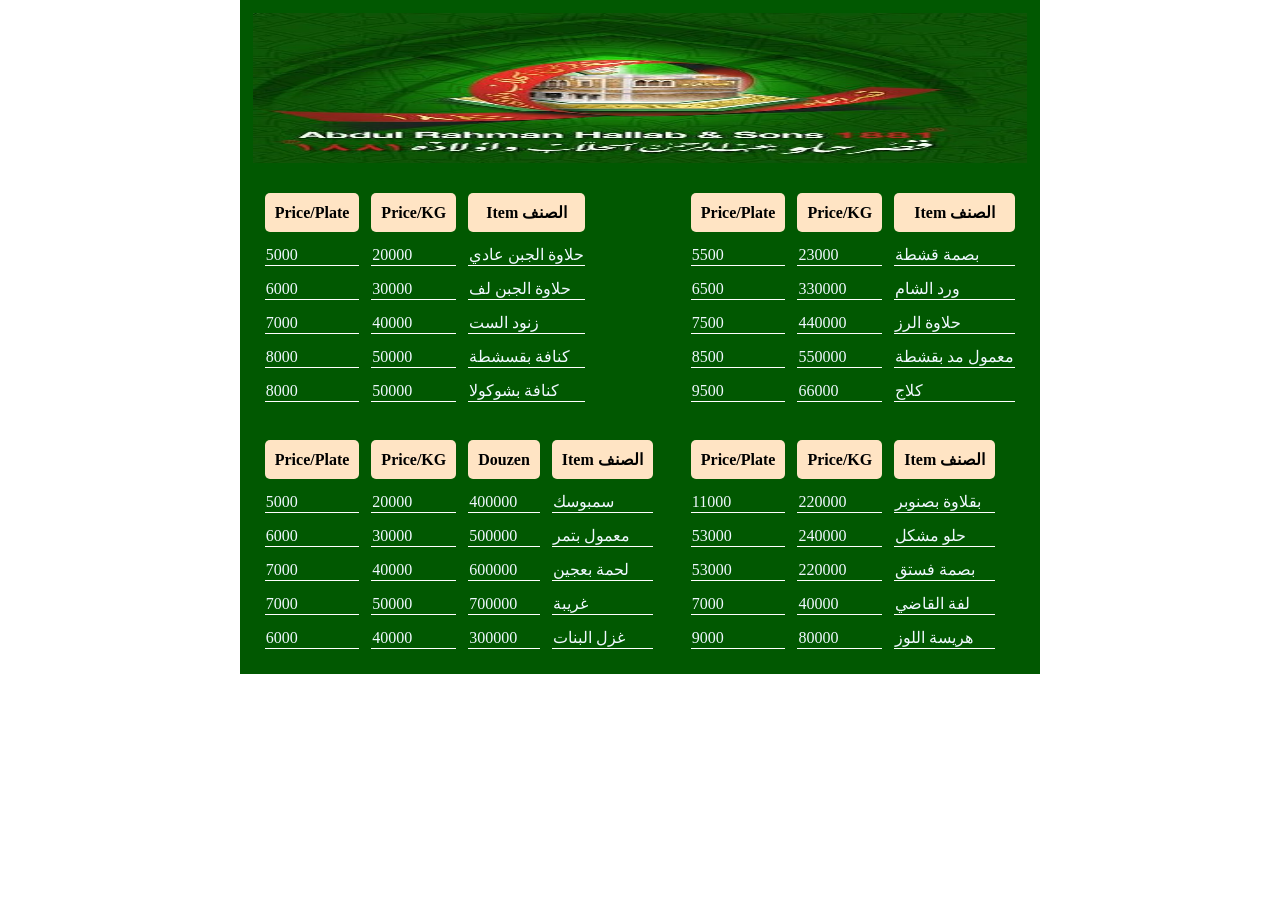
==== index.html @ f4fd94a1 "second" ====
<!DOCTYPE html>
<html lang="en">
<head>
    <meta charset="UTF-8">
    <meta http-equiv="X-UA-Compatible" content="IE=edge">
    <meta name="viewport" content="width=device-width, initial-scale=1.0">
    <link rel="stylesheet" type="text/css" href="styles.css" /> 
    <title>Al Hallab Menu</title>
</head>
<body>
<div style="background-color: rgb(1, 88, 1);">
    <table>
        <tr><td colspan="2" style="border-bottom: 0px;"><img src="al-hallab.jpg" alt="Hallab Logo" height="150px" width="100%">
        </td>
        <tr>
            <td style="border-bottom: 0px;">
                <table>
                    <tr>
                        
                        <th>Price/Plate</th>
                        <th>Price/KG</th>
                        <th>Item الصنف</th>
                    </tr>
                    <tr>
                        <td>5000</td>
                        <td>20000</td>
                        <td>  حلاوة الجبن عادي</td>
                        
                    </tr>
                    <tr>
                        <td>6000</td>
                        <td>30000</td>
                        <td> حلاوة الجبن لف</td>
                        
                    </tr>
                    <tr>
                        <td>7000</td>
                        <td>40000</td>
                        <td>زنود الست</td>
                        
                    </tr>

                    <tr>
                        <td>8000</td>
                        <td>50000</td>
                        <td>كنافة بقسشطة</td>
                    </tr>

                    <tr>
                        <td>8000</td>
                        <td>50000</td>
                        <td>كنافة بشوكولا</td>
                    </tr>
                </table>
            </td>

            <td style="border-bottom: 0px;">
                <table>
                    <tr>
                        <th>Price/Plate</th>
                        <th>Price/KG</th>
                        <th>Item الصنف</th>
                    </tr>
                    <tr>
                        <td>5500</td>
                        <td>23000</td>
                        <td> بصمة قشطة</td>
                    </tr>
                    <tr>
                        <td>6500</td>
                        <td>330000</td>
                        <td>ورد الشام</td> 
                    </tr>
                    <tr>
                        <td>7500</td>
                        <td>440000</td>
                        <td>حلاوة الرز</td>                           
                    </tr>
                    <tr>
                        <td>8500</td>
                        <td>550000</td>
                        <td>معمول مد بقشطة</td>                      
                    </tr>
                    <tr>
                            <td>9500</td>
                            <td>66000</td>
                            <td>كلاج</td>
                    </tr>
                </table>
            </td>
        </tr>


        <tr>
            <td style="border-bottom: 0px;">
                <table>
                    <tr>
                        <th>Price/Plate</th>
                        <th>Price/KG</th>
                        <th> Douzen</th>
                        <th>Item الصنف</th>
                    </tr>
                    <tr>
                        <td>5000</td>
                        <td>20000</td>
                        <td>400000</td>
                        <td>سمبوسك</td>
                    </tr>
                    <tr>
                        <td>6000</td>
                        <td>30000</td>
                        <td>500000</td>
                        <td>معمول بتمر</td>
                    </tr>
                    <tr>
                        <td>7000</td>
                        <td>40000</td>
                        <td>600000</td>
                        <td> لحمة بعجين</td>
                    </tr>
                    <tr>
                        <td>7000</td>
                        <td>50000</td>
                        <td>700000</td>
                        <td>غريبة</td>
                    </tr>
                    <tr>
                        <td>6000</td>
                        <td>40000</td>
                        <td>300000</td>
                        <td>غزل البنات</td>
                    </tr>
                </table>
            </td>

            <td style="border-bottom: 0px;">
                <table>
                    <tr>
                        <th>Price/Plate</th>
                        <th>Price/KG</th>
                        <th>Item الصنف</th>
                    </tr>
                    <tr>
                        <td>11000</td>
                        <td>220000</td>
                        <td>بقلاوة بصنوبر</td>
                    </tr>
                    <tr>
                        <td>53000</td>
                        <td>240000</td>
                        <td>حلو مشكل</td>
                    </tr>
                    <tr>
                        <td>53000</td>
                        <td>220000</td>
                        <td>بصمة فستق</td>
                    </tr>
                    <tr>
                        <td>7000</td>
                        <td>40000</td>
                        <td>لفة القاضي</td>
                    </tr>
                    <tr>
                        <td>9000</td>
                        <td>80000</td>
                        <td>هريسة اللوز</td> 
                    </tr>
                </table>
            </td>
        </tr>
    </table>
</div>
</body>
</html>
---- styles.css ----
table {
  border-spacing: 12px;
}

th {
background-color: bisque;
color:black ;
border-radius: 5px;
padding: 10px;
}

td {
    border-bottom: 1px solid white;
    border-collapse: collapse;
    color: aliceblue;
  }

body{
/* background-color: darkgreen; */
align-content: center;
height: 100%;
width: 100%;

display: table-cell;
vertical-align: middle;

}  

html {
  display: table;
  margin: auto;
}

div.image {
  position:fixed;
}
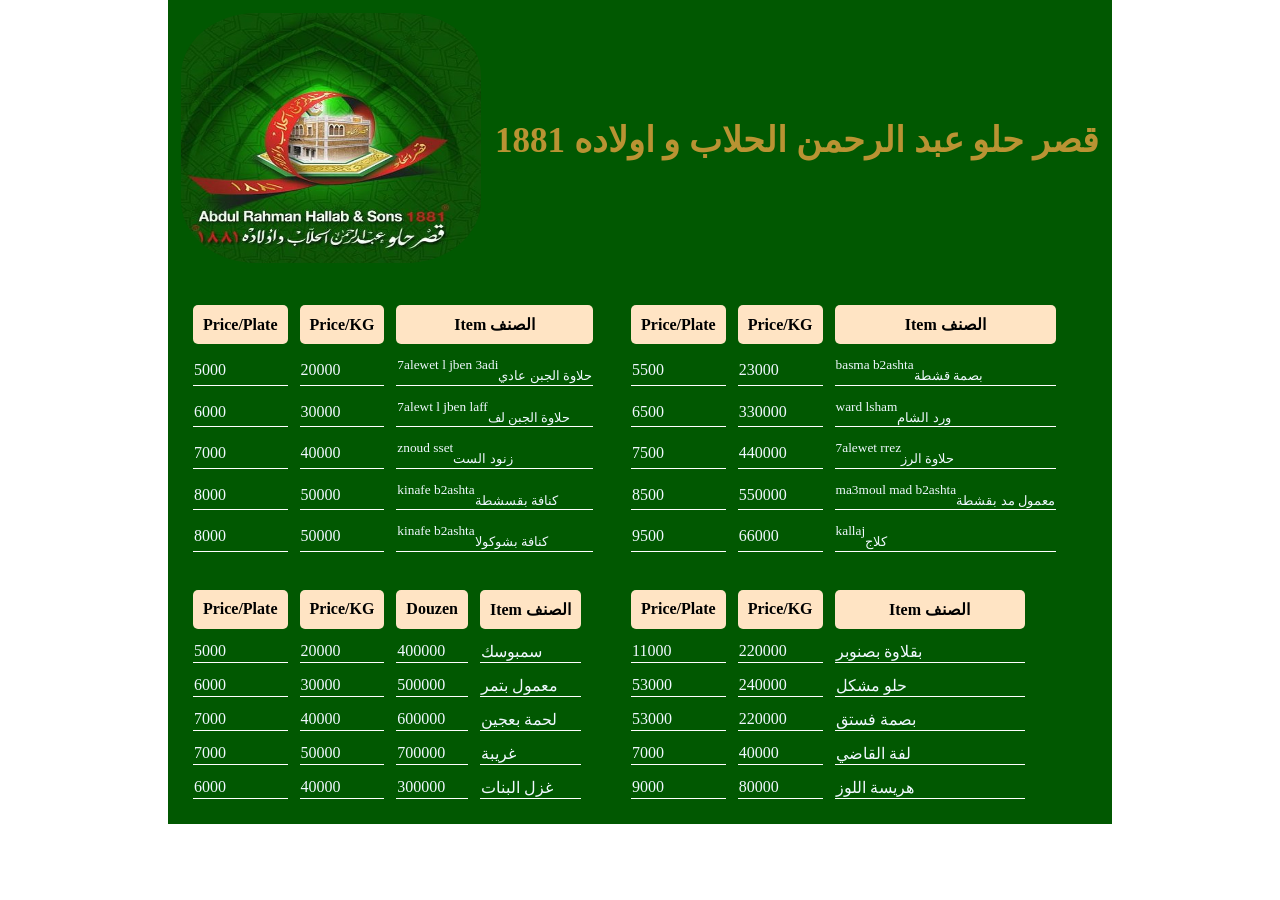
==== commit 1a671db3: "third commit" ====
--- a/index.html
+++ b/index.html
@@ -9,9 +9,17 @@
 </head>
 <body>
 <div style="background-color: rgb(1, 88, 1);">
+        <table>
+            <tr>
+                <td style="border-bottom: 0px;">
+                    <img src="al-hallab.jpg" alt="Hallab Logo" >
+                <td style="border-bottom: 0px;">
+                    <h1 style="text-align: right;">قصر حلو عبد الرحمن الحلاب و اولاده 1881</h1>
+                </td>
+                </td>
+            </tr>
+        </table>
     <table>
-        <tr><td colspan="2" style="border-bottom: 0px;"><img src="al-hallab.jpg" alt="Hallab Logo" height="150px" width="100%">
-        </td>
         <tr>
             <td style="border-bottom: 0px;">
                 <table>
@@ -24,32 +32,32 @@
                     <tr>
                         <td>5000</td>
                         <td>20000</td>
-                        <td>  حلاوة الجبن عادي</td>
+                        <td>  <sup>7alewet l jben 3adi</sup><sub>حلاوة الجبن عادي</sub></td>
                         
                     </tr>
                     <tr>
                         <td>6000</td>
                         <td>30000</td>
-                        <td> حلاوة الجبن لف</td>
+                        <td><sup>7alewt l jben laff</sup><sub>حلاوة الجبن لف</sub> </td>
                         
                     </tr>
                     <tr>
                         <td>7000</td>
                         <td>40000</td>
-                        <td>زنود الست</td>
+                        <td><sup>znoud sset</sup><sub>زنود الست</sub></td>
                         
                     </tr>
 
                     <tr>
                         <td>8000</td>
                         <td>50000</td>
-                        <td>كنافة بقسشطة</td>
+                        <td><sup>kinafe b2ashta</sup><sub>كنافة بقسشطة</sub></td>
                     </tr>
 
                     <tr>
                         <td>8000</td>
                         <td>50000</td>
-                        <td>كنافة بشوكولا</td>
+                        <td><sup>kinafe b2ashta</sup><sub>كنافة بشوكولا</sub></td>
                     </tr>
                 </table>
             </td>
@@ -64,27 +72,27 @@
                     <tr>
                         <td>5500</td>
                         <td>23000</td>
-                        <td> بصمة قشطة</td>
+                        <td> <sup>basma b2ashta</sup><sub>بصمة قشطة</sub></td>
                     </tr>
                     <tr>
                         <td>6500</td>
                         <td>330000</td>
-                        <td>ورد الشام</td> 
+                        <td><sup>ward lsham</sup><sub>ورد الشام</sub></td> 
                     </tr>
                     <tr>
                         <td>7500</td>
                         <td>440000</td>
-                        <td>حلاوة الرز</td>                           
+                        <td><sup>7alewet rrez</sup><sub>حلاوة الرز</sub></td>                           
                     </tr>
                     <tr>
                         <td>8500</td>
                         <td>550000</td>
-                        <td>معمول مد بقشطة</td>                      
+                        <td><sup>ma3moul mad b2ashta</sup><sub>معمول مد بقشطة</sub></td>                      
                     </tr>
                     <tr>
-                            <td>9500</td>
-                            <td>66000</td>
-                            <td>كلاج</td>
+                        <td>9500</td>
+                        <td>66000</td>
+                        <td><sup>kallaj</sup><sub>كلاج</sub></td>
                     </tr>
                 </table>
             </td>
@@ -138,7 +146,7 @@
                     <tr>
                         <th>Price/Plate</th>
                         <th>Price/KG</th>
-                        <th>Item الصنف</th>
+                        <th style="width: 170px;">Item الصنف</th>
                     </tr>
                     <tr>
                         <td>11000</td>
--- a/styles.css
+++ b/styles.css
@@ -1,3 +1,8 @@
+h1{
+color: rgb(185, 147, 51);
+font-size:35px;
+margin: 0px;
+}
 
 table {
   border-spacing: 12px;
@@ -17,7 +22,6 @@
   }
 
 body{
-/* background-color: darkgreen; */
 align-content: center;
 height: 100%;
 width: 100%;
@@ -32,6 +36,10 @@
   margin: auto;
 }
 
-div.image {
-  position:fixed;
+
+img {
+  border-radius: 25%;
+  height: 250px;
+  width: 300px;
 }
+
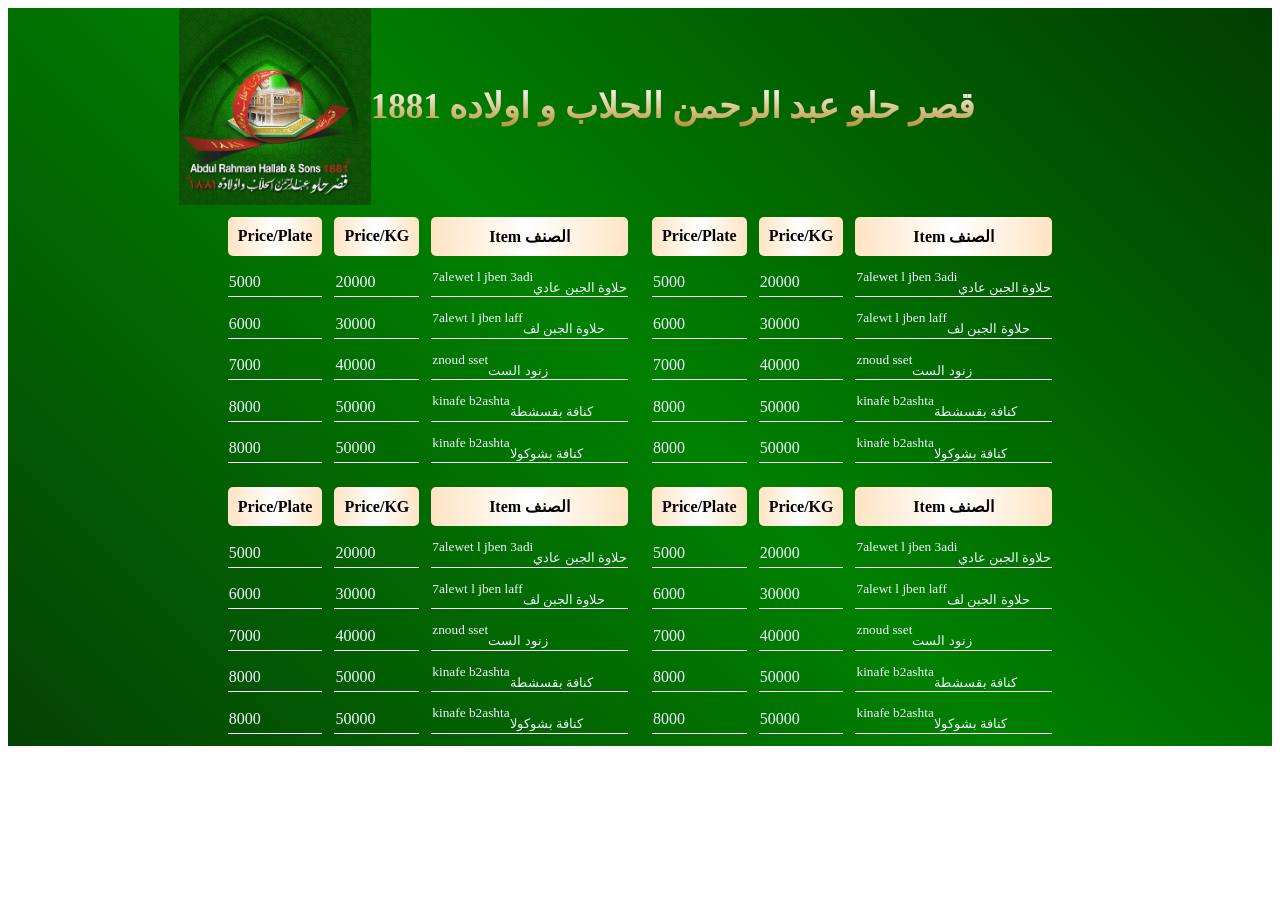
==== commit 74775afe: "adding flex display" ====
--- a/index.html
+++ b/index.html
@@ -8,175 +8,179 @@
     <title>Al Hallab Menu</title>
 </head>
 <body>
-<div style="background-color: rgb(1, 88, 1);">
-        <table>
-            <tr>
-                <td style="border-bottom: 0px;">
-                    <img src="al-hallab.jpg" alt="Hallab Logo" >
-                <td style="border-bottom: 0px;">
-                    <h1 style="text-align: right;">قصر حلو عبد الرحمن الحلاب و اولاده 1881</h1>
-                </td>
-                </td>
-            </tr>
-        </table>
-    <table>
-        <tr>
-            <td style="border-bottom: 0px;">
-                <table>
-                    <tr>
-                        
-                        <th>Price/Plate</th>
-                        <th>Price/KG</th>
-                        <th>Item الصنف</th>
-                    </tr>
-                    <tr>
-                        <td>5000</td>
-                        <td>20000</td>
-                        <td>  <sup>7alewet l jben 3adi</sup><sub>حلاوة الجبن عادي</sub></td>
-                        
-                    </tr>
-                    <tr>
-                        <td>6000</td>
-                        <td>30000</td>
-                        <td><sup>7alewt l jben laff</sup><sub>حلاوة الجبن لف</sub> </td>
-                        
-                    </tr>
-                    <tr>
-                        <td>7000</td>
-                        <td>40000</td>
-                        <td><sup>znoud sset</sup><sub>زنود الست</sub></td>
-                        
-                    </tr>
+  <div class="main-div">
+        <div class="header-container">
+            <img src="al-hallab.jpg" alt="Hallab Logo" >
+            <div class="header-title">
+                <h1>قصر حلو عبد الرحمن الحلاب و اولاده 1881</h1>
+            </div>   
+        </div> 
+        <div class="tables-div">
+            <div class="above-div">
+                <div>
+                    <table>
+                        <tr>
+                            <th>Price/Plate</th>
+                            <th>Price/KG</th>
+                            <th>Item الصنف</th>
+                        </tr>
+                        <tr>
+                            <td>5000</td>
+                            <td>20000</td>
+                            <td>  <sup>7alewet l jben 3adi</sup><sub>حلاوة الجبن عادي</sub></td>
+                        </tr>
+                        <tr>
+                            <td>6000</td>
+                            <td>30000</td>
+                            <td><sup>7alewt l jben laff</sup><sub>حلاوة الجبن لف</sub> </td>
+                            
+                        </tr>
+                        <tr>
+                            <td>7000</td>
+                            <td>40000</td>
+                            <td><sup>znoud sset</sup><sub>زنود الست</sub></td>
+                        </tr>
 
-                    <tr>
-                        <td>8000</td>
-                        <td>50000</td>
-                        <td><sup>kinafe b2ashta</sup><sub>كنافة بقسشطة</sub></td>
-                    </tr>
+                        <tr>
+                            <td>8000</td>
+                            <td>50000</td>
+                            <td><sup>kinafe b2ashta</sup><sub>كنافة بقسشطة</sub></td>
+                        </tr>
 
-                    <tr>
-                        <td>8000</td>
-                        <td>50000</td>
-                        <td><sup>kinafe b2ashta</sup><sub>كنافة بشوكولا</sub></td>
-                    </tr>
-                </table>
-            </td>
+                        <tr>
+                            <td>8000</td>
+                            <td>50000</td>
+                            <td><sup>kinafe b2ashta</sup><sub>كنافة بشوكولا</sub></td>
+                        </tr>
+                    </table>
+                </div> 
+                
+                <div>
+                    <table>
+                        <tr>
+                            
+                            <th>Price/Plate</th>
+                            <th>Price/KG</th>
+                            <th>Item الصنف</th>
+                        </tr>
+                        <tr>
+                            <td>5000</td>
+                            <td>20000</td>
+                            <td>  <sup>7alewet l jben 3adi</sup><sub>حلاوة الجبن عادي</sub></td>
+                            
+                        </tr>
+                        <tr>
+                            <td>6000</td>
+                            <td>30000</td>
+                            <td><sup>7alewt l jben laff</sup><sub>حلاوة الجبن لف</sub> </td>
+                            
+                        </tr>
+                        <tr>
+                            <td>7000</td>
+                            <td>40000</td>
+                            <td><sup>znoud sset</sup><sub>زنود الست</sub></td>
+                            
+                        </tr>
 
-            <td style="border-bottom: 0px;">
-                <table>
-                    <tr>
-                        <th>Price/Plate</th>
-                        <th>Price/KG</th>
-                        <th>Item الصنف</th>
-                    </tr>
-                    <tr>
-                        <td>5500</td>
-                        <td>23000</td>
-                        <td> <sup>basma b2ashta</sup><sub>بصمة قشطة</sub></td>
-                    </tr>
-                    <tr>
-                        <td>6500</td>
-                        <td>330000</td>
-                        <td><sup>ward lsham</sup><sub>ورد الشام</sub></td> 
-                    </tr>
-                    <tr>
-                        <td>7500</td>
-                        <td>440000</td>
-                        <td><sup>7alewet rrez</sup><sub>حلاوة الرز</sub></td>                           
-                    </tr>
-                    <tr>
-                        <td>8500</td>
-                        <td>550000</td>
-                        <td><sup>ma3moul mad b2ashta</sup><sub>معمول مد بقشطة</sub></td>                      
-                    </tr>
-                    <tr>
-                        <td>9500</td>
-                        <td>66000</td>
-                        <td><sup>kallaj</sup><sub>كلاج</sub></td>
-                    </tr>
-                </table>
-            </td>
-        </tr>
+                        <tr>
+                            <td>8000</td>
+                            <td>50000</td>
+                            <td><sup>kinafe b2ashta</sup><sub>كنافة بقسشطة</sub></td>
+                        </tr>
 
+                        <tr>
+                            <td>8000</td>
+                            <td>50000</td>
+                            <td><sup>kinafe b2ashta</sup><sub>كنافة بشوكولا</sub></td>
+                        </tr>
+                    </table>
+                </div>
+            </div>
 
-        <tr>
-            <td style="border-bottom: 0px;">
-                <table>
-                    <tr>
-                        <th>Price/Plate</th>
-                        <th>Price/KG</th>
-                        <th> Douzen</th>
-                        <th>Item الصنف</th>
-                    </tr>
-                    <tr>
-                        <td>5000</td>
-                        <td>20000</td>
-                        <td>400000</td>
-                        <td>سمبوسك</td>
-                    </tr>
-                    <tr>
-                        <td>6000</td>
-                        <td>30000</td>
-                        <td>500000</td>
-                        <td>معمول بتمر</td>
-                    </tr>
-                    <tr>
-                        <td>7000</td>
-                        <td>40000</td>
-                        <td>600000</td>
-                        <td> لحمة بعجين</td>
-                    </tr>
-                    <tr>
-                        <td>7000</td>
-                        <td>50000</td>
-                        <td>700000</td>
-                        <td>غريبة</td>
-                    </tr>
-                    <tr>
-                        <td>6000</td>
-                        <td>40000</td>
-                        <td>300000</td>
-                        <td>غزل البنات</td>
-                    </tr>
-                </table>
-            </td>
+            <div class="below-div">
+                <div>
+                    <table>
+                        <tr>
+                            
+                            <th>Price/Plate</th>
+                            <th>Price/KG</th>
+                            <th>Item الصنف</th>
+                        </tr>
+                        <tr>
+                            <td>5000</td>
+                            <td>20000</td>
+                            <td>  <sup>7alewet l jben 3adi</sup><sub>حلاوة الجبن عادي</sub></td>
+                            
+                        </tr>
+                        <tr>
+                            <td>6000</td>
+                            <td>30000</td>
+                            <td><sup>7alewt l jben laff</sup><sub>حلاوة الجبن لف</sub> </td>
+                            
+                        </tr>
+                        <tr>
+                            <td>7000</td>
+                            <td>40000</td>
+                            <td><sup>znoud sset</sup><sub>زنود الست</sub></td>
+                            
+                        </tr>
 
-            <td style="border-bottom: 0px;">
-                <table>
-                    <tr>
-                        <th>Price/Plate</th>
-                        <th>Price/KG</th>
-                        <th style="width: 170px;">Item الصنف</th>
-                    </tr>
-                    <tr>
-                        <td>11000</td>
-                        <td>220000</td>
-                        <td>بقلاوة بصنوبر</td>
-                    </tr>
-                    <tr>
-                        <td>53000</td>
-                        <td>240000</td>
-                        <td>حلو مشكل</td>
-                    </tr>
-                    <tr>
-                        <td>53000</td>
-                        <td>220000</td>
-                        <td>بصمة فستق</td>
-                    </tr>
-                    <tr>
-                        <td>7000</td>
-                        <td>40000</td>
-                        <td>لفة القاضي</td>
-                    </tr>
-                    <tr>
-                        <td>9000</td>
-                        <td>80000</td>
-                        <td>هريسة اللوز</td> 
-                    </tr>
-                </table>
-            </td>
-        </tr>
-    </table>
-</div>
+                        <tr>
+                            <td>8000</td>
+                            <td>50000</td>
+                            <td><sup>kinafe b2ashta</sup><sub>كنافة بقسشطة</sub></td>
+                        </tr>
+
+                        <tr>
+                            <td>8000</td>
+                            <td>50000</td>
+                            <td><sup>kinafe b2ashta</sup><sub>كنافة بشوكولا</sub></td>
+                        </tr>
+                    </table>
+                </div>
+
+                <div>
+                    <table>
+                        <tr>
+                            
+                            <th>Price/Plate</th>
+                            <th>Price/KG</th>
+                            <th>Item الصنف</th>
+                        </tr>
+                        <tr>
+                            <td>5000</td>
+                            <td>20000</td>
+                            <td>  <sup>7alewet l jben 3adi</sup><sub>حلاوة الجبن عادي</sub></td>
+                            
+                        </tr>
+                        <tr>
+                            <td>6000</td>
+                            <td>30000</td>
+                            <td><sup>7alewt l jben laff</sup><sub>حلاوة الجبن لف</sub> </td>
+                            
+                        </tr>
+                        <tr>
+                            <td>7000</td>
+                            <td>40000</td>
+                            <td><sup>znoud sset</sup><sub>زنود الست</sub></td>
+                            
+                        </tr>
+
+                        <tr>
+                            <td>8000</td>
+                            <td>50000</td>
+                            <td><sup>kinafe b2ashta</sup><sub>كنافة بقسشطة</sub></td>
+                        </tr>
+
+                        <tr>
+                            <td>8000</td>
+                            <td>50000</td>
+                            <td><sup>kinafe b2ashta</sup><sub>كنافة بشوكولا</sub></td>
+                        </tr>
+                    </table>
+                </div>
+            </div>
+        </div>
+  </div>
 </body>
 </html>
--- a/styles.css
+++ b/styles.css
@@ -1,18 +1,66 @@
+.main-div{
+  background: linear-gradient(45deg,rgba(0, 63, 0, 0.984),rgb(0, 128, 0),rgb(1, 62, 1));
+  display: flex;
+  flex-direction: column;
+  justify-content: center;
+  align-content: center;
+}
+
+.header-container{
+  display: flex;
+  justify-content: center;
+}
+
+.header-title{
+  display: flex;
+  align-items: center;
+  justify-content: left;
+  margin-right: 10%;
+}
+
+.img-div{
+  display: flex;
+  margin-left:18%;  
+}
+
+img {
+  width: 12rem;;
+  }
+
+.tables-div{
+  display: flex;
+  justify-content: center;
+  align-items: center;
+  flex-direction: row;
+  flex-wrap: wrap; 
+  align-content: space-evenly;
+}
+
+.above-div{
+  display:flex;
+}
+
+.below-div{
+  display:flex;
+}
+
 h1{
-color: rgb(185, 147, 51);
-font-size:35px;
-margin: 0px;
+  background: linear-gradient(0deg,rgb(185, 147, 51), white);
+  -webkit-background-clip: text;
+  -webkit-text-fill-color: transparent;
+  font-size:35px;
 }
 
 table {
   border-spacing: 12px;
+  display: flex;
 }
 
 th {
-background-color: bisque;
 color:black ;
 border-radius: 5px;
 padding: 10px;
+background: linear-gradient(90deg,bisque, white,bisque);
 }
 
 td {
@@ -21,25 +69,8 @@
     color: aliceblue;
   }
 
-body{
-align-content: center;
-height: 100%;
-width: 100%;
-
-display: table-cell;
-vertical-align: middle;
-
-}  
-
-html {
-  display: table;
-  margin: auto;
-}
 
 
-img {
-  border-radius: 25%;
-  height: 250px;
-  width: 300px;
-}
 
+
+
